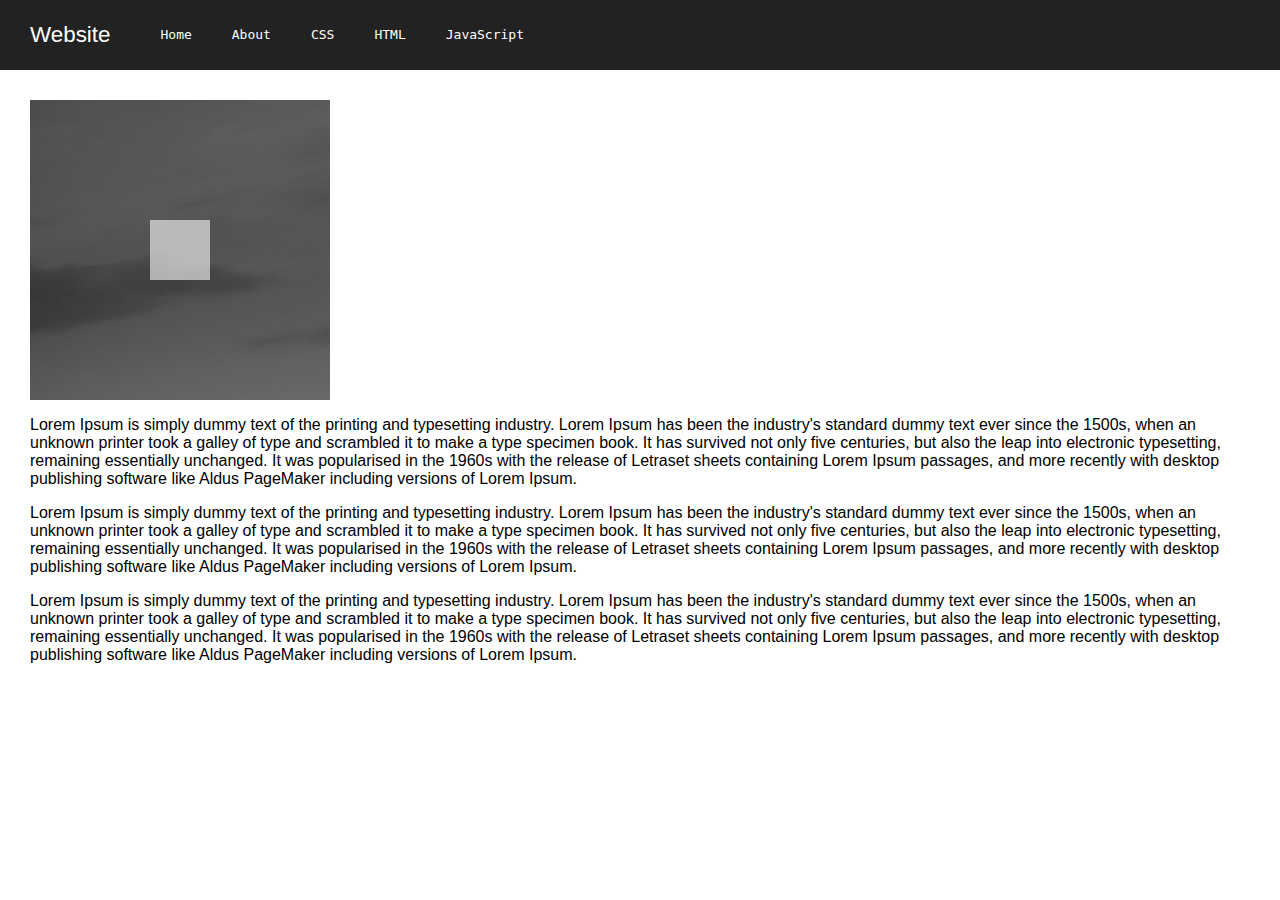
==== Menu Bar 2/index.html @ f61ffe71 "New Menu bar 2" ====
<!DOCTYPE html>
<html>
    
    <head>
      <link rel="stylesheet" href="css/style.css">
        <link rel="stylesheet" href="css/hoverstyle.css">
    </head>

    <body>

        <nav class="nav-main">
            <div class="logo">Website</div>
            <ul class="menu">
                
                <li>
                    <input type="radio" name="nav-group" id="Home" class="nav-option">
                     <label for="Home" class="nav-item">Home</label>
                </li>
               <li>
                    <input type="radio" name="nav-group" id="About" class="nav-option">
                     <label for="About" class="nav-item">About</label>
                </li>
                 <li>
                    <input type="radio" name="nav-group" id="Css" class="nav-option">
                     <label for="Css" class="nav-item">CSS</label>
                </li>
                <li>
                    <input type="radio" name="nav-group" id="Html" class="nav-option">
                     <label for="Html" class="nav-item">HTML</label>
                </li>
                <li>
                    <input type="radio" name="nav-group" id="Js" class="nav-option">
                     <label for="Js" class="nav-item">JavaScript</label>
                </li>
                
                
            </ul>
        </nav>
        <div class="content">
           <div class="effect eff-6"> 
  <img src="image/l.jpg" alt="Effect #6" /> 
  <div class="overlay"> 
    <div class="icon"></div> 
    <div class="borders"> 
      <div class="border border-top"></div> 
      <div class="border border-right"></div> 
      <div class="border border-bottom"></div> 
      <div class="border border-left"></div> 
    </div> 
  </div> 
  <div class="caption"> 
    <h4>Title is Here</h4> 
    <p> Lorem ipsum dolor sit amet, consetetur sadipscing elitr, sed diam nonumy eirmod tempor invidunt ut. </p> 
    <a class="btn" href="#" title="View More">View More</a> 
  </div> 
</div>    <p>
Lorem Ipsum is simply dummy text of the printing and typesetting industry. Lorem Ipsum has been the industry's standard dummy text ever since the 1500s, when an unknown printer took a galley of type and scrambled it to make a type specimen book. It has survived not only five centuries, but also the leap into electronic typesetting, remaining essentially unchanged. It was popularised in the 1960s with the release of Letraset sheets containing Lorem Ipsum passages, and more recently with desktop publishing software like Aldus PageMaker including versions of Lorem Ipsum.</p>
            <p>
Lorem Ipsum is simply dummy text of the printing and typesetting industry. Lorem Ipsum has been the industry's standard dummy text ever since the 1500s, when an unknown printer took a galley of type and scrambled it to make a type specimen book. It has survived not only five centuries, but also the leap into electronic typesetting, remaining essentially unchanged. It was popularised in the 1960s with the release of Letraset sheets containing Lorem Ipsum passages, and more recently with desktop publishing software like Aldus PageMaker including versions of Lorem Ipsum.</p>
            <p>
Lorem Ipsum is simply dummy text of the printing and typesetting industry. Lorem Ipsum has been the industry's standard dummy text ever since the 1500s, when an unknown printer took a galley of type and scrambled it to make a type specimen book. It has survived not only five centuries, but also the leap into electronic typesetting, remaining essentially unchanged. It was popularised in the 1960s with the release of Letraset sheets containing Lorem Ipsum passages, and more recently with desktop publishing software like Aldus PageMaker including versions of Lorem Ipsum.</p>
        </div>
        
        
        

        
    </body>
</html>
---- Menu Bar 2/css/style.css ----
body,html
{
    margin: 0;
    font: 1em "Open Sans",sans-serif;
}
.content
{
    padding: 30px;
}
.nav-main
{
    width: 100%;
    height: 70px;
    background-color: #222;
    color: #fff;
}
.nav-main .logo
{
    float: left;
    height: 40px;
    padding: 15px 30px;
    font-size: 1.4em;
    line-height: 40px;
}
.nav-main>ul
{
    margin: 0;
    padding: 0;
    float: left;
    list-style-type: none;
}
.nav-main>ul>li
{
    float: left;
}
.nav-item
{
 display: inline-block;
    padding: 15px 20px;
    height: 40px;
    line-height: 40px;
    margin: 0;
    
}
.nav-item:hover
{
    background-color: dimgray;
    cursor: pointer;
}
.nav-option
{
    display: none;
}

.nav-content
{
    
}
.menu
{
 font-family: monospace;
    font-size: 1.2fem;
    
}
---- Menu Bar 2/css/hoverstyle.css ----
.eff-6 {
  width: 300px;
  height: 300px;
  overflow: hidden;
  cursor: pointer;
  position: relative;
}
.eff-6 img {
  min-width: 100%;
  min-height: 100%;
}
.eff-6 .overlay {
  width: 60px;
  height: 60px;
  background: rgba(255,255,255,0.6);
  position: absolute;
  top: 120px;
  left: 120px;
  -moz-transition: all 0.2s linear 0s;
  -o-transition: all 0.2s linear 0s;
  -ms-transition: all 0.2s linear 0s;
  -webkit-transition: all 0.2s linear 0s;
  transition: all 0.2s linear 0s;
}
.eff-6 .overlay .icon {
  width: 35px;
  height: 23px;
  background: url('http://eisenpar.com/view-icon.png') 0 0 no-repeat;
  position: absolute;
  top: 18px;
  left: 13px;
  opacity: 1;
  -moz-transition: all 0.01s linear 0.2s;
  -webkit-transition: all 0.01s linear 0.2s;
  -o-transition: all 0.01s linear 0.2s;
  -ms-transition: all 0.01s linear 0.2s;
  transition: all 0.01s linear 0.2s;
}
.eff-6 .borders {
  width: 90%;
  height: 90%;
  position: absolute;
  top: 5%;
  left: 5%;
  opacity: 0;
  -moz-transition: all 0.01s linear 0s;
  -webkit-transition: all 0.01s linear 0s;
  -o-transition: all 0.01s linear 0s;
  -ms-transition: all 0.01s linear 0s;
  transition: all 0.01s linear 0s;
}
.eff-6 .border {
  background: black;
  position: absolute;
  -moz-transition: all 0.4s linear 0s;
  -o-transition: all 0.4s linear 0s;
  -ms-transition: all 0.4s linear 0s;
  -webkit-transition: all 0.4s linear 0s;
  transition: all 0.4s linear 0s;
}
.eff-6 .border-top {
  top: 0px;
  left: 2px;
  width: 100%;
  height: 2px;
  -moz-transform-origin: left top;
  -o-transform-origin: left top;
  -ms-transform-origin: left top;
  -webkit-transform-origin: left top;
  transform-origin: left top;
}
.eff-6 .border-left {
  bottom: 0px;
  left: 0px;
  width: 2px;
  height: 100%;
  -moz-transform-origin: left bottom;
  -ms-transform-origin: left bottom;
  -o-transform-origin: left bottom;
  -webkit-transform-origin: left bottom;
  transform-origin: left bottom;
}
.eff-6 .border-bottom {
  bottom: 0px;
  right: 2px;
  width: 100%;
  height: 2px;
  -moz-transform-origin: right bottom;
  -ms-transform-origin: right bottom;
  -o-transform-origin: right bottom;
  -webkit-transform-origin: right bottom;
  transform-origin: right bottom;
}
.eff-6 .border-right {
  top: 0px;
  right: 0px;
  width: 2px;
  height: 100%;
  -moz-transform-origin: right top;
  -o-transform-origin: right top;
  -ms-transform-origin: right top;
  -webkit-transform-origin: right top;
  transform-origin: right top;
}
.eff-6 .caption {
  position: absolute;
  top: 0px;
  left: 0px;
  width: 100%;
  height: 100%;
  text-align: center;
  color: white;
  opacity: 0;
  -moz-transform: scale(0);
  -o-transform: scale(0);
  -ms-transform: scale(0);
  -webkit-transform: scale(0);
  transform: scale(0);
  -moz-transition: all 0.3s linear 0s;
  -o-transition: all 0.3s linear 0s;
  -ms-transition: all 0.3s linear 0s;
  -webkit-transition: all 0.3s linear 0s;
  transition: all 0.3s linear 0s;
}
.eff-6 .caption h4 {
  width: 80%;
  margin: 40px auto 0px auto;
  background: rgba(0,0,0,0.7);
  font-weight: 400;
  text-transform: uppercase;
  font-size: 22px;
  padding: 6px 0px;
  position: relative;
}
.eff-6 .caption h4:before {
  content: "";
  width: 0px;
  height: 0px;
  display: block;
  border: 20px solid transparent;
  border-top: 20px solid rgba(0,0,0,0.7);
  position: absolute;
  top: 100%;
  left: 42%;
}
.eff-6 .caption p {
  width: 100%;
  max-width: -webkit-calc(80% - 20px);
  max-width: -o-calc(80% - 20px);
  max-width: -moz-calc(80% - 20px);
  max-width: -ms-calc(80% - 20px);
  max-width: calc(80% - 20px);
  margin: 40px auto 0px auto;
  background: rgba(0,0,0,0.8);
  font-weight: 400;
  padding: 6px 10px;
  font-size: 14px;
}
.eff-6 .caption a {
  display: inline-block;
  margin: 30px auto 0px auto;
  background-color: #7F3B1B;
  color: inherit;
  padding: 7px 20px;
  font-size: 15px;
  box-shadow: inset 0px 0px 7px 1px rgba(0,0,0,0.2);
  border-radius: 5px;
  text-decoration: none;
}
.eff-6:hover .overlay {
  width: 100%;
  height: 100%;
  top: 0px;
  left: 0px;
}
.eff-6:hover .overlay .icon {
  opacity: 0;
  -moz-transition-delay: 0s;
  -o-transition-delay: 0s;
  -ms-transition-delay: 0s;
  -webkit-transition-delay: 0s;
  transition-delay: 0s;
}
.eff-6:hover .borders {
  opacity: 1;
}
.eff-6:hover .border-top,
.eff-6:hover .border-left,
.eff-6:hover .border-bottom,
.eff-6:hover .border-right {
  -moz-transform: rotate(90deg);
  -o-transform: rotate(90deg);
  -ms-transform: rotate(90deg);
  -webkit-transform: rotate(90deg);
  transform: rotate(90deg);
  -moz-transition-delay: 0.2s;
  -o-transition-delay: 0.2s;
  -ms-transition-delay: 0.2s;
  -webkit-transition-delay: 0.2s;
  transition-delay: 0.2s;
}
.eff-6:hover .caption {
  opacity: 1;
  -moz-transform: scale(1);
  -o-transform: scale(1);
  -ms-transform: scale(1);
  -webkit-transform: scale(1);
  transform: scale(1);
  -moz-transition-delay: 0.65s;
  -ms-transition-delay: 0.65s;
  -webkit-transition-delay: 0.65s;
  -o-transition-delay: 0.65s;
  transition-delay: 0.65s;
}
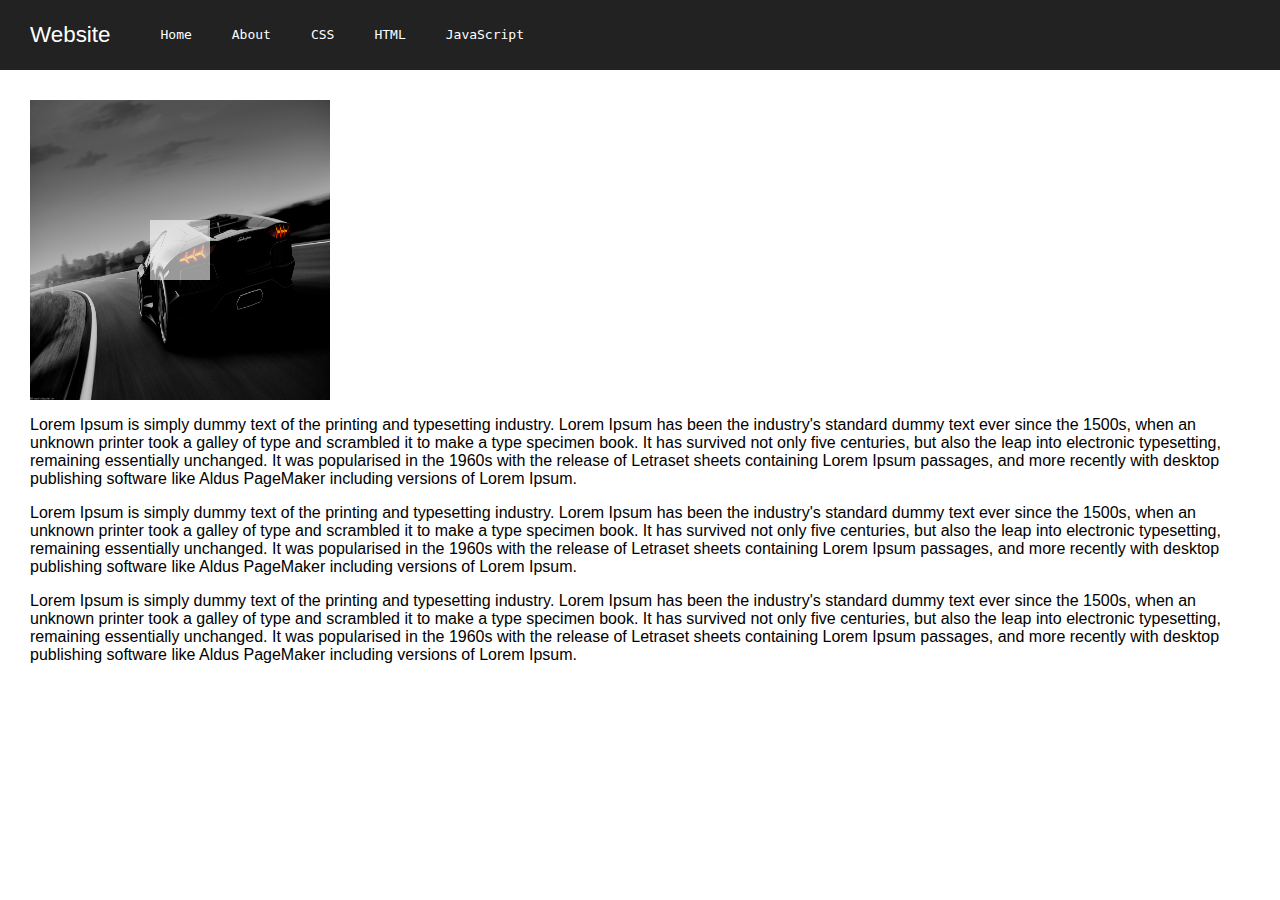
==== commit 8d835fb5: "nor popoxutyunner" ====
--- a/Menu Bar 2/index.html
+++ b/Menu Bar 2/index.html
@@ -33,12 +33,14 @@
                      <label for="Js" class="nav-item">JavaScript</label>
                 </li>
                 
-                
+                <div id="sb-search" class="sb-search">
+	
+                </div>
             </ul>
         </nav>
         <div class="content">
            <div class="effect eff-6"> 
-  <img src="image/l.jpg" alt="Effect #6" /> 
+  <img src="image/l.jpg" height="100%" width="100%" alt="Effect #6" /> 
   <div class="overlay"> 
     <div class="icon"></div> 
     <div class="borders"> 
